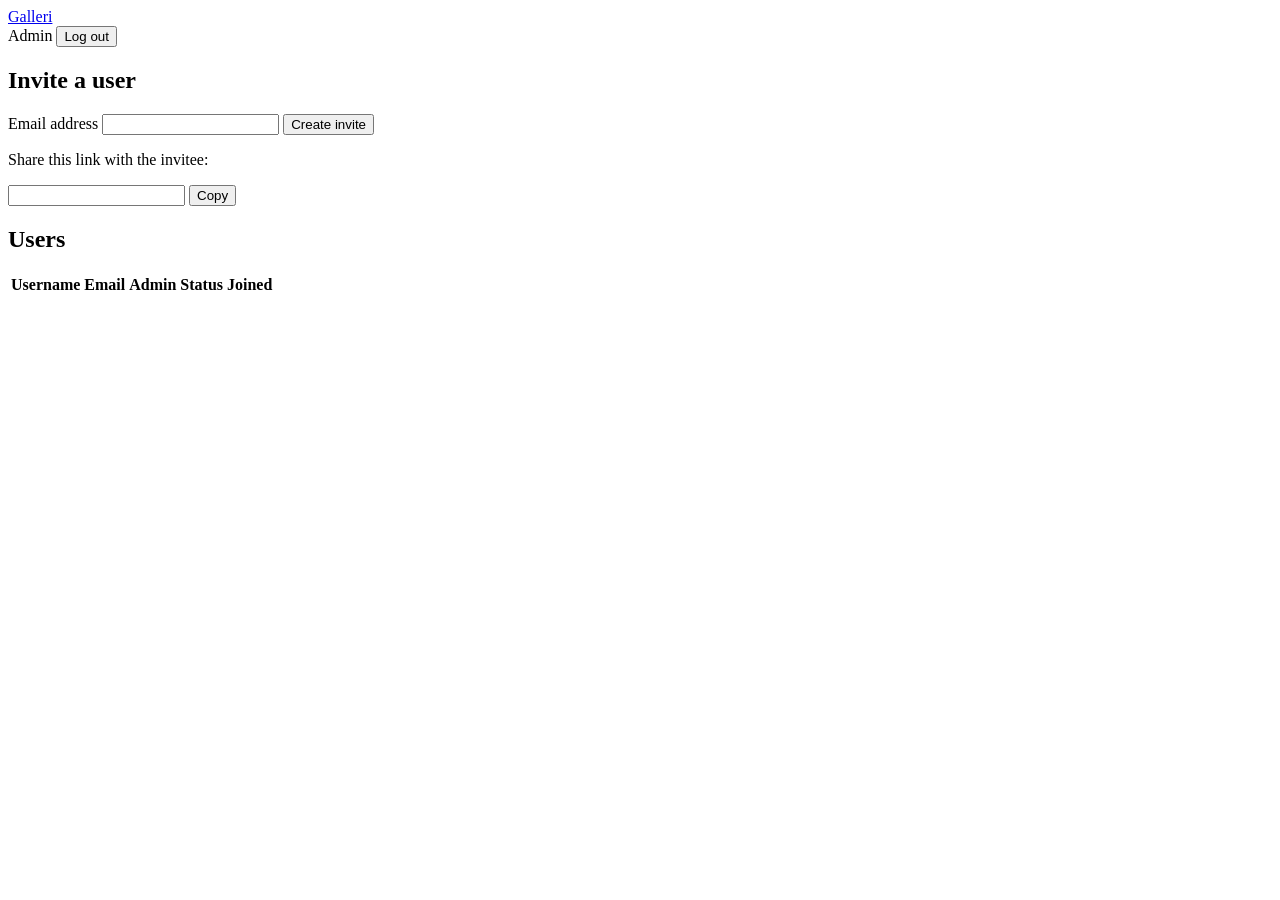
==== app/static/admin.html @ a4b9ce69 "First version of gallery application" ====
<!DOCTYPE html>
<html lang="en">
<head>
  <meta charset="UTF-8">
  <meta name="viewport" content="width=device-width, initial-scale=1.0">
  <title>Galleri — Admin</title>
  <link rel="stylesheet" href="/css/main.css">
</head>
<body>
  <header class="site-header">
    <a class="site-title" href="/">Galleri</a>
    <nav>
      <span>Admin</span>
      <button id="logout-btn">Log out</button>
    </nav>
  </header>

  <main class="admin-main">
    <section>
      <h2>Invite a user</h2>
      <form id="invite-form">
        <label for="invite-email">Email address</label>
        <input id="invite-email" type="email" required>
        <button type="submit">Create invite</button>
      </form>
      <p id="invite-error" class="error hidden"></p>
      <div id="invite-result" class="invite-result hidden">
        <p>Share this link with the invitee:</p>
        <input id="invite-link" type="text" readonly>
        <button id="invite-copy">Copy</button>
      </div>
    </section>

    <section>
      <h2>Users</h2>
      <table id="users-table">
        <thead>
          <tr>
            <th>Username</th>
            <th>Email</th>
            <th>Admin</th>
            <th>Status</th>
            <th>Joined</th>
          </tr>
        </thead>
        <tbody id="users-tbody"></tbody>
      </table>
    </section>
  </main>

  <script src="/js/auth.js"></script>
  <script src="/js/api.js"></script>
  <script src="/js/admin.js"></script>
</body>
</html>
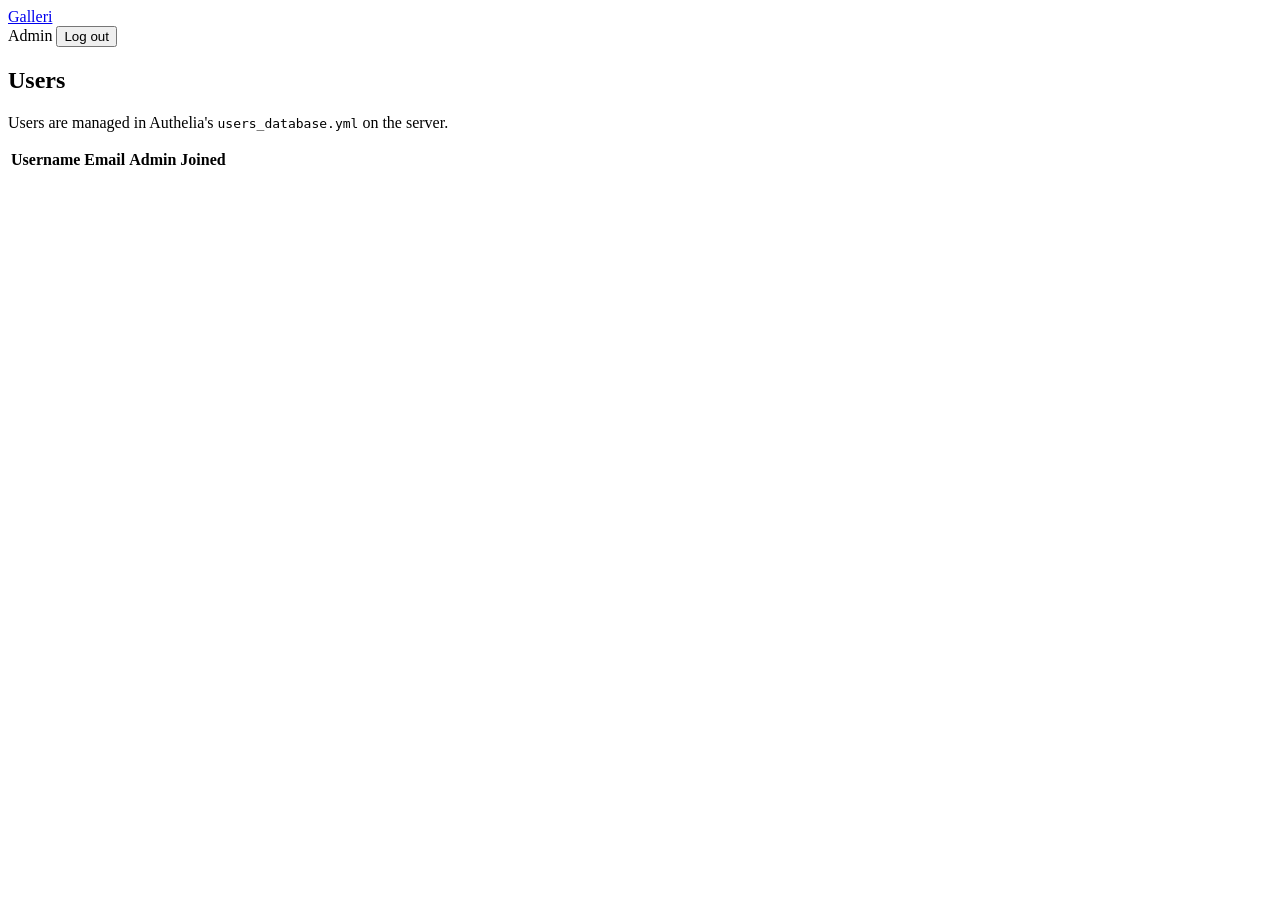
==== commit c2ff5719: "Migrate auth to Authelia: drop JWT login, read Remote-User/Remote-Groups Authelia now handles authen" ====
--- a/app/static/admin.html
+++ b/app/static/admin.html
@@ -17,29 +17,14 @@
 
   <main class="admin-main">
     <section>
-      <h2>Invite a user</h2>
-      <form id="invite-form">
-        <label for="invite-email">Email address</label>
-        <input id="invite-email" type="email" required>
-        <button type="submit">Create invite</button>
-      </form>
-      <p id="invite-error" class="error hidden"></p>
-      <div id="invite-result" class="invite-result hidden">
-        <p>Share this link with the invitee:</p>
-        <input id="invite-link" type="text" readonly>
-        <button id="invite-copy">Copy</button>
-      </div>
-    </section>
-
-    <section>
       <h2>Users</h2>
+      <p class="hint">Users are managed in Authelia's <code>users_database.yml</code> on the server.</p>
       <table id="users-table">
         <thead>
           <tr>
             <th>Username</th>
             <th>Email</th>
             <th>Admin</th>
-            <th>Status</th>
             <th>Joined</th>
           </tr>
         </thead>
